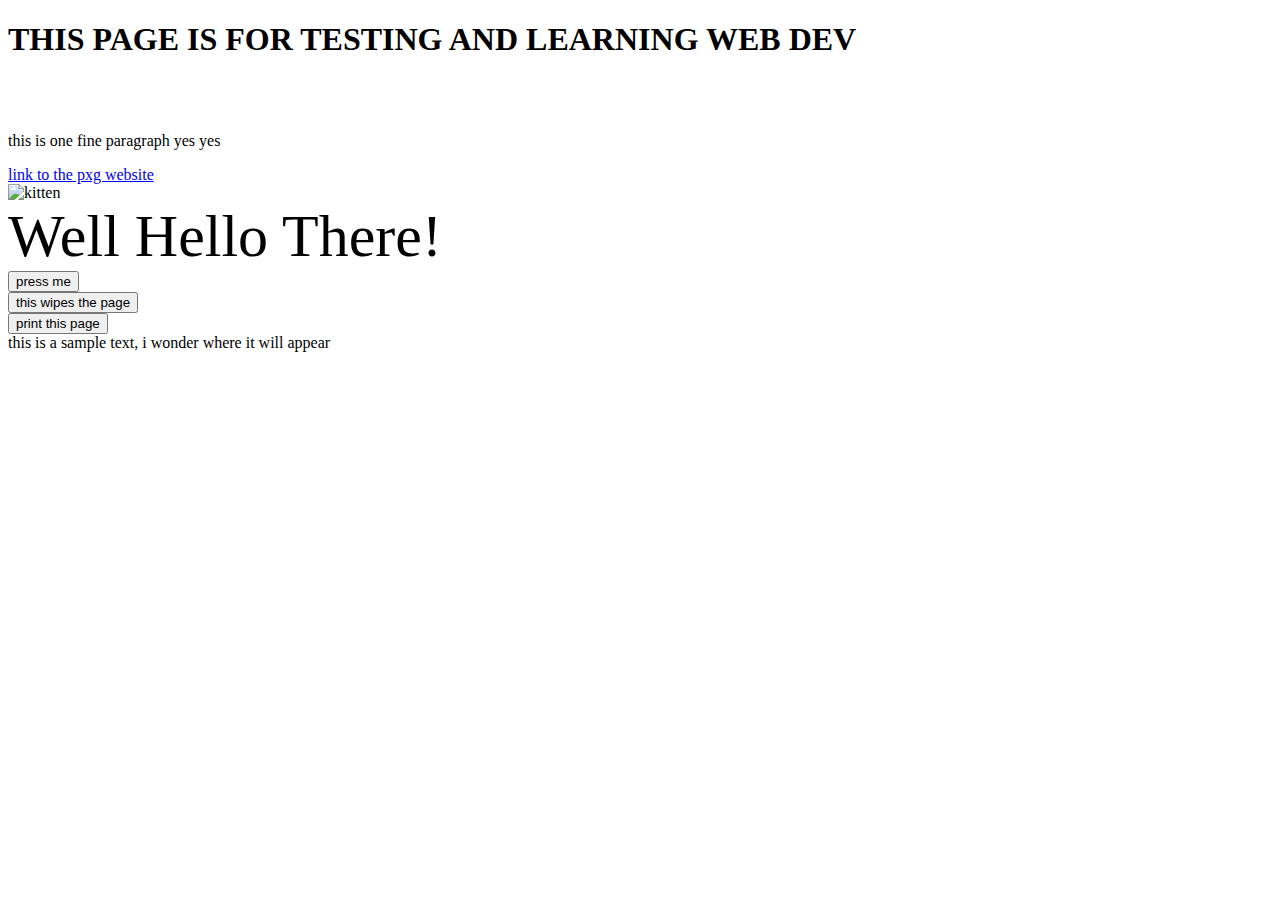
==== test1/test1.html @ 60057ea2 "added potential data template, js and html new things learnt" ====
<!DOCTYPE html>
<html lang="en">
  <head>
    <title>TITLE HERE</title>
    <meta charset="UTF-8" />
    <meta name="viewport" content="width=device-width" , initial-scale="-1" />
    <link rel="styleseet" href="./css/style.css" type="text/css" />
  </head>
  <body>
    <h1 id="disclaimer">THIS PAGE IS FOR TESTING AND LEARNING WEB DEV</h1>
    <br>
    <h1 id="penis">one fine heading</h1>
    <br />
    <p title="tooltip man">this is one fine paragraph yes yes</p>
    <a href="https://pxg-arma.github.io/"> link to the pxg website</a>
    <br />
    <img
      id="kitten"
      src="https://www.petbarn.com.au/petspot/app/uploads/2019/01/kitten-000017380158_Smaller.jpg"
      alt="kitten"
    />
    <br>
    <p1 id="paragraph"> sample text </p1>
    <br>
    <button type="button" onclick="penis()">press me</button>
    <br />
    <button
      type="button"
      onclick="document.write('lorem ipsum situ dolor amet')"
    >
      this wipes the page
    </button>
    <br />
    <button onclick="window.print()">print this page</button>
    <!--this prints the html page (to a physical or virtual printer)-->
    <script src="./js/main.js"></script>
  </body>
</html>
<!-- 
    Doctype defines that htis document is an html5 document.
    the <title> is the title of the page, placed inside the head
    the <head> contains meta information

    The <body> contains the main body of the website, and is the bit that has all the visible contents, such as text, images, etc
    <h1> is a large heading
    <p> is a paragraph
-->
---- test1/css/style.css ----
body {
    background-color: #0080ff;
}

h1 {
    color: #fff;
    font-family: Arial, Helvetica, sans-serif;
}
p {
    color :#ff0000;
    font-family:Arial, Helvetica, sans-serif;
    margin-left: 20px;
}
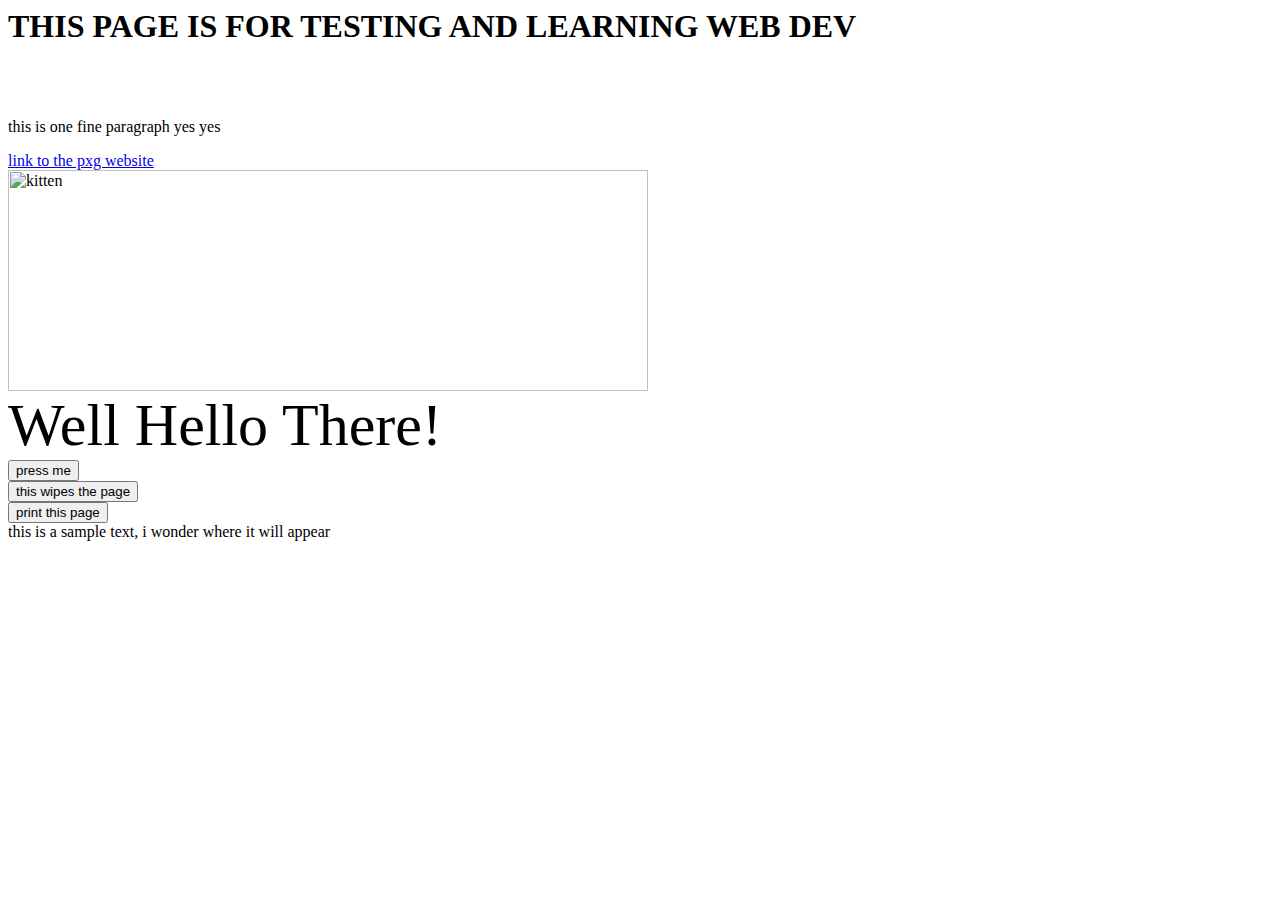
==== commit 84180494: "created test2" ====
--- a/test1/test1.html
+++ b/test1/test1.html
@@ -1,40 +1,40 @@
-<!DOCTYPE html>
+<!DOCTYPE html5>
 <html lang="en">
-  <head>
-    <title>TITLE HERE</title>
-    <meta charset="UTF-8" />
-    <meta name="viewport" content="width=device-width" , initial-scale="-1" />
-    <link rel="styleseet" href="./css/style.css" type="text/css" />
-  </head>
-  <body>
-    <h1 id="disclaimer">THIS PAGE IS FOR TESTING AND LEARNING WEB DEV</h1>
-    <br>
-    <h1 id="penis">one fine heading</h1>
-    <br />
-    <p title="tooltip man">this is one fine paragraph yes yes</p>
-    <a href="https://pxg-arma.github.io/"> link to the pxg website</a>
-    <br />
-    <img
-      id="kitten"
-      src="https://www.petbarn.com.au/petspot/app/uploads/2019/01/kitten-000017380158_Smaller.jpg"
-      alt="kitten"
-    />
-    <br>
-    <p1 id="paragraph"> sample text </p1>
-    <br>
-    <button type="button" onclick="penis()">press me</button>
-    <br />
-    <button
-      type="button"
-      onclick="document.write('lorem ipsum situ dolor amet')"
-    >
-      this wipes the page
-    </button>
-    <br />
-    <button onclick="window.print()">print this page</button>
-    <!--this prints the html page (to a physical or virtual printer)-->
-    <script src="./js/main.js"></script>
-  </body>
+	<head>
+		<title>TITLE HERE</title>
+		<meta charset="UTF-8" />
+		<meta name="viewport" content="width=device-width" initial-scale="-1" />
+		<link rel="styleseet" href="./css/style.css" type="text/css" />
+	</head>
+	<body>
+		<h1 id="disclaimer">THIS PAGE IS FOR TESTING AND LEARNING WEB DEV</h1>
+		<br />
+		<h1 id="penis">one fine heading</h1>
+		<br />
+		<p title="tooltip man">this is one fine paragraph yes yes</p>
+		<a href="https://pxg-arma.github.io/"> link to the pxg website</a>
+		<br />
+		<img
+			id="kitten"
+			src="https://www.petbarn.com.au/petspot/app/uploads/2019/01/kitten-000017380158_Smaller.jpg"
+			alt="kitten"
+		/>
+		<br />
+		<p1 id="paragraph"> sample text </p1>
+		<br />
+		<button type="button" onclick="penis()">press me</button>
+		<br />
+		<button
+			type="button"
+			onclick="document.write('lorem ipsum situ dolor amet')"
+		>
+			this wipes the page
+		</button>
+		<br />
+		<button onclick="window.print()">print this page</button>
+		<!--this prints the html page (to a physical or virtual printer)-->
+		<script src="./js/main.js"></script>
+	</body>
 </html>
 <!-- 
     Doctype defines that htis document is an html5 document.
